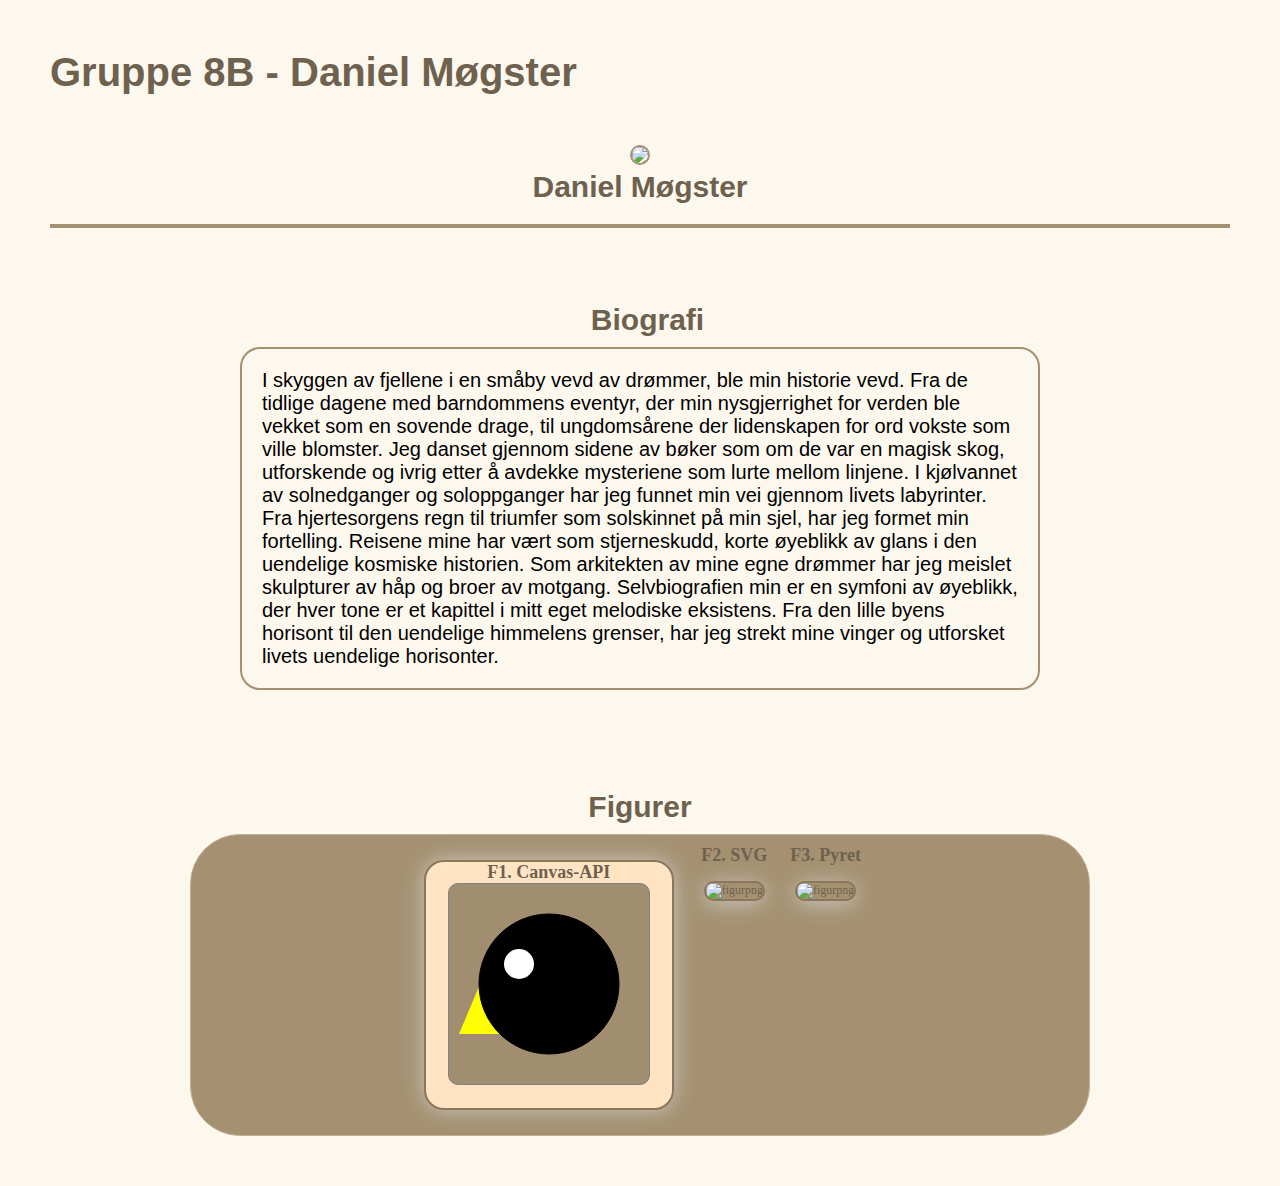
==== daniel.html @ 26ac623e "Figure & Profile Update" ====
<!DOCTYPE html>
<html lang="en">

<head>
    <meta charset="UTF-8">
    <meta name="viewport" content="width=device-width, initial-scale=1.0">

    <link href="css/gruppe8b.css" rel="stylesheet">

    <title>Profilside 8B - Daniel</title>
</head>

<body>
    <h1 class="profilside-overskrift">Gruppe 8B - Daniel Møgster</h1>

    <div class="ramme-pb">
        <img class="profilbilde-img"
            src="https://github.com/TriggeredBanana/progoblig-03/blob/main/bilder/daniel.png?raw=true" width="250" />
        <h2>Daniel Møgster</h2>
    </div>
    
    <div class="seperator-line-profile"></div>

    <h2 class="biografi-overskrift">Biografi</h2>

    <div class="bio-box">
        <div>
            <p class="biografi">I skyggen av fjellene i en småby vevd av drømmer, ble min historie vevd. Fra de tidlige
                dagene med barndommens eventyr, der min nysgjerrighet for verden ble vekket som en sovende drage, til
                ungdomsårene der lidenskapen for ord vokste som ville blomster. Jeg danset gjennom sidene av bøker som
                om de
                var en magisk skog, utforskende og ivrig etter å avdekke mysteriene som lurte mellom linjene.

                I kjølvannet av solnedganger og soloppganger har jeg funnet min vei gjennom livets labyrinter. Fra
                hjertesorgens regn til triumfer som solskinnet på min sjel, har jeg formet min fortelling. Reisene mine
                har
                vært som stjerneskudd, korte øyeblikk av glans i den uendelige kosmiske historien.

                Som arkitekten av mine egne drømmer har jeg meislet skulpturer av håp og broer av motgang.
                Selvbiografien
                min er en symfoni av øyeblikk, der hver tone er et kapittel i mitt eget melodiske eksistens. Fra den
                lille
                byens horisont til den uendelige himmelens grenser, har jeg strekt mine vinger og utforsket livets
                uendelige
                horisonter.</p>
        </div>
    </div>

    <h2 class="pf-overskrift">Figurer</h2>

    <div class="figur-boks">
        <div class="lerret-boks">
            <h2>F1. Canvas-API</h2>
            <canvas id="canvasD" width="200" height="200"></canvas>
        </div>
        <div>
            <h2>F2. SVG</h2>
            <img class="placeholder-img" src="https://placehold.co/200x200.png" alt="figurpng">
        </div>
        <div>
            <h2>F3. Pyret</h2>
            <img class="placeholder-img" src="https://placehold.co/200x200.png" alt="figurpng">
        </div>
    </div>
    <script type="module" src="js/figures.js"></script>
    <script type="module" src="js/daniel.js"></script>
</body>

</html>
---- css/gruppe8b.css ----
* {
    margin: 0;
    padding: 0;
    box-sizing: border-box;
}

body {
    background-color: rgb(253, 248, 238);
    font-family: Arial;
    font-size: 20px;
    padding: 50px;
}

.hjemmeside-overskrift {
    color: rgb(110, 97, 78);
    margin-bottom: 50px;
}

.p-overskrift {
    color: rgb(110, 97, 78);
    display: flex;
    justify-content: center;
    text-align: center;
}

.f-overskrift {
    color: rgb(110, 97, 78);
    margin-top: 80px;
    display: flex;
    justify-content: center;
    text-align: center;
}

.profilbilde-knapp {
    margin-top: 10px;
    display: flex;
    justify-content: center;
    flex-wrap: wrap;
    border-radius: 50px;
    padding: 10px;
    max-width: 1200px;
    margin: auto;
}

.knapp-x {
    background-color: rgb(235, 233, 231);
    border: 2px solid rgb(165, 145, 114);
    border-radius: 10px;
    margin: 10px;
    box-shadow: 0px 3px 20px rgb(165, 145, 114);
    transition: .3s ease all;
}

.knapp-x:hover {
    box-shadow: 0px 3px 20px rgb(61, 53, 42);
    transform: scale(1.1);
    z-index: 1;
    background-color: rgb(212, 193, 163);
}

.navn-x {
    font-family: Calibri;
    color: rgb(165, 145, 114);
}

.p-img {
    margin: 5px;
    border: 2px solid gray;
    border-radius: 5px;
}

.figur-ramme {
    padding-top: 50px;
    padding-bottom: 50px;
    margin-top: 10px;
    background-color: rgb(165, 145, 114);
    border: 1px solid gray;
    justify-content: center;
    align-items: center;
    display: flex;
    flex-wrap: wrap;
    margin-left: auto;
    margin-right: auto;
    border-radius: 50px;
    border: 1px solid rgb(194, 176, 150);
}

.figur-box-x {
    background-color: bisque;
    width: 250px;
    height: 250px;
    border-radius: 20px;
    border: 2px solid rgb(139, 119, 89);
    margin: 15px;
    box-shadow: 0px 0px 20px rgb(202, 198, 191);
}

#canvasA {
    background-color: rgb(161, 142, 112);
    border-radius: 10px;
    border: solid 1px gray;
}

#canvasD {
    background-color: rgb(161, 142, 112);
    border-radius: 10px;
    border: solid 1px gray;
}

#canvasE {
    background-color: rgb(161, 142, 112);
    border-radius: 10px;
    border: solid 1px gray;
}

#canvasT {
    background-color: rgb(161, 142, 112);
    border-radius: 10px;
    border: solid 1px gray;
}

#canvasJ {
    background-color: rgb(161, 142, 112);
    border-radius: 10px;
    border: solid 1px gray;
}

#canvasZ {
    background-color: rgb(161, 142, 112);
    border-radius: 10px;
    border: solid 1px gray;
}

#canvasJ2 {
    background-color: rgb(161, 142, 112);
    border-radius: 10px;
    border: solid 1px gray;
}








.profilside-overskrift {
    color: rgb(110, 97, 78);
    margin-bottom: 50px;
}

.ramme-pb {
    text-align: center;
    color: rgb(110, 97, 78);
}

.seperator-line-profile {
    margin-top: 20px;
    margin-bottom: 75px;
    border-bottom: 4px solid rgb(165, 145, 114);
}

.profilbilde-img {
    border-radius: 50%;
    border: 2px solid rgb(165, 145, 114);
}

.biografi-overskrift {
    color: rgb(110, 97, 78);
    margin-top: 40px;
    margin-bottom: 10px;
    text-indent: 15px;
    text-align: center;

}

.bio-box {
    margin-top: 10px;
    border-radius: 20px;
    border: 2px solid rgb(165, 145, 114);
    padding: 20px;
    max-width: 800px;
    display: flex;
    justify-content: center;
    margin: auto;
}

.pf-overskrift {
    color: rgb(110, 97, 78);
    margin-top: 100px;
    margin-bottom: 10px;
    display: flex;
    justify-content: center;
    text-align: center;
}


.figur-boks {
    background-color: rgb(165, 145, 114);
    margin-top: 10px;
    margin: auto;
    display: flex;
    justify-content: center;
    flex-wrap: wrap;
    max-width: 900px;
    border-radius: 50px;
    border: 1px solid rgb(194, 176, 150);
    padding: 10px;
    text-align: center;
    font-size: 12px;
    font-family: Calibri;
    color: rgb(110, 97, 78);
}

.lerret-boks {
    background-color: bisque;
    width: 250px;
    height: 250px;
    border-radius: 20px;
    border: 2px solid rgb(139, 119, 89);
    margin: 15px;
    box-shadow: 0px 0px 20px rgb(202, 198, 191);
}

.placeholder-img {
    border: 2px solid rgb(139, 119, 89);
    border-radius: 10px;
    margin: 15px;
    box-shadow: 0px 3px 20px rgb(202, 198, 191);
    transition: transform 0.25s;
}

.placeholder-img:hover {
    box-shadow: 0px 3px 20px rgb(61, 53, 42);
    transform: scale(1.1);
    background-color: rgb(197, 195, 193);
}
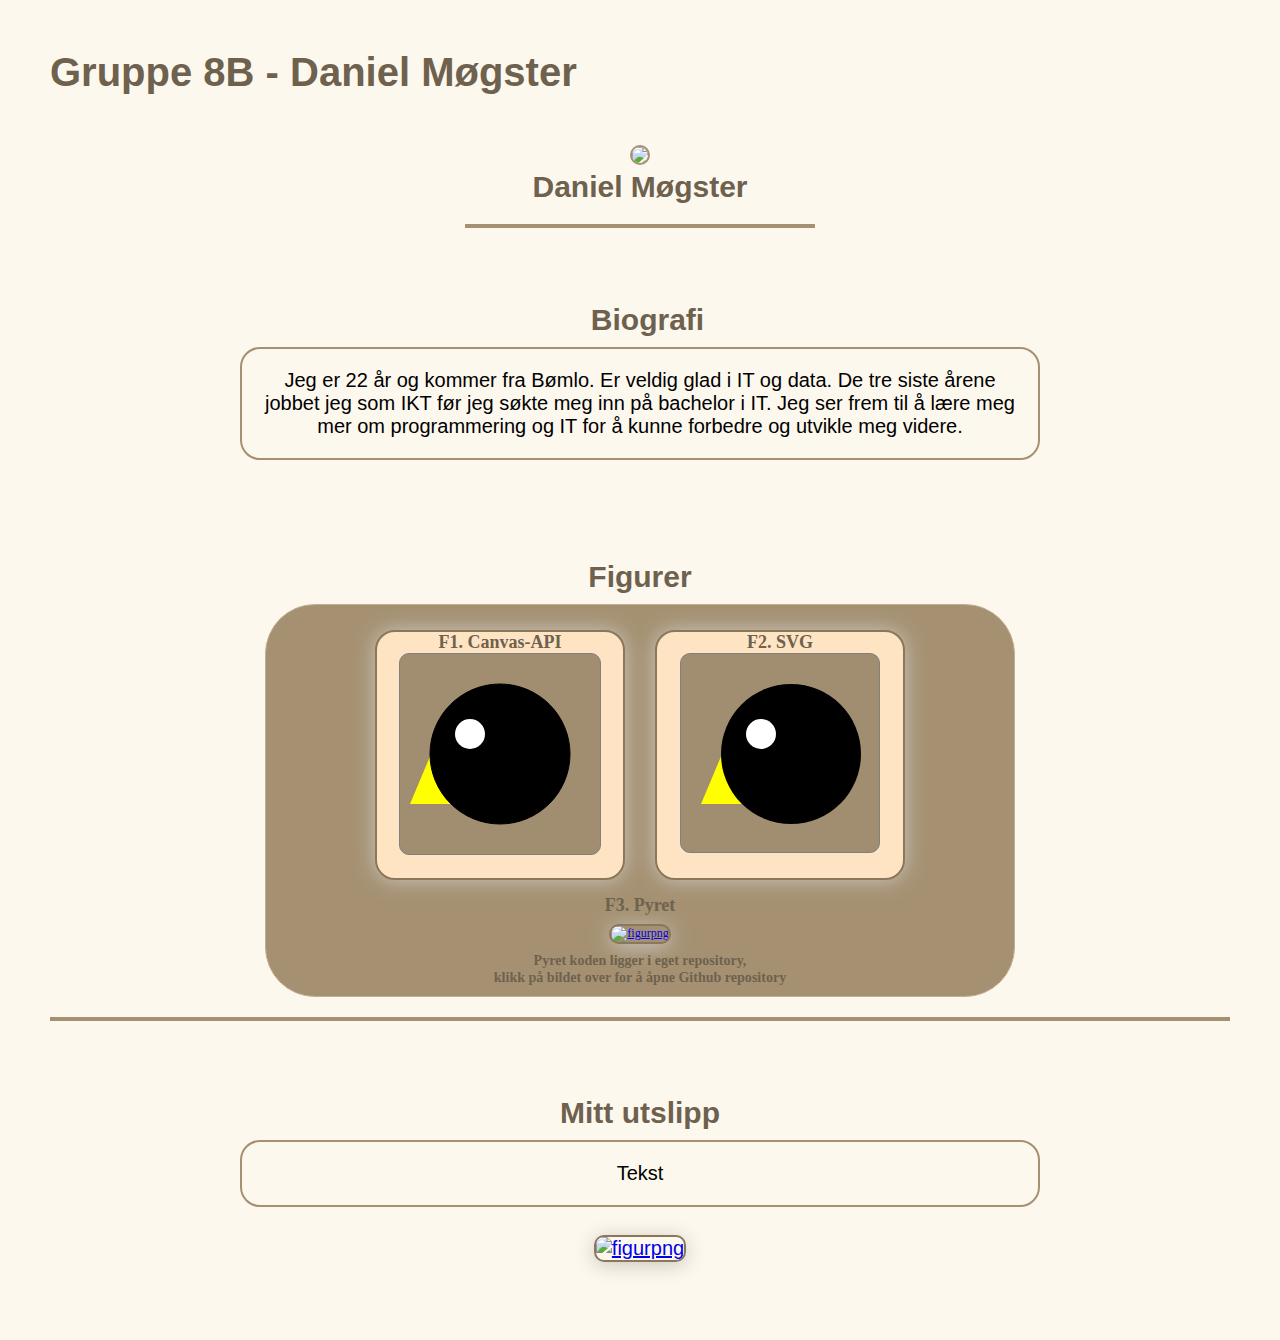
==== commit fd912459: "Merge branch 'main' into Jakob" ====
--- a/daniel.html
+++ b/daniel.html
@@ -25,24 +25,11 @@
 
     <div class="bio-box">
         <div>
-            <p class="biografi">I skyggen av fjellene i en småby vevd av drømmer, ble min historie vevd. Fra de tidlige
-                dagene med barndommens eventyr, der min nysgjerrighet for verden ble vekket som en sovende drage, til
-                ungdomsårene der lidenskapen for ord vokste som ville blomster. Jeg danset gjennom sidene av bøker som
-                om de
-                var en magisk skog, utforskende og ivrig etter å avdekke mysteriene som lurte mellom linjene.
-
-                I kjølvannet av solnedganger og soloppganger har jeg funnet min vei gjennom livets labyrinter. Fra
-                hjertesorgens regn til triumfer som solskinnet på min sjel, har jeg formet min fortelling. Reisene mine
-                har
-                vært som stjerneskudd, korte øyeblikk av glans i den uendelige kosmiske historien.
-
-                Som arkitekten av mine egne drømmer har jeg meislet skulpturer av håp og broer av motgang.
-                Selvbiografien
-                min er en symfoni av øyeblikk, der hver tone er et kapittel i mitt eget melodiske eksistens. Fra den
-                lille
-                byens horisont til den uendelige himmelens grenser, har jeg strekt mine vinger og utforsket livets
-                uendelige
-                horisonter.</p>
+            <p class="biografi"> 
+                Jeg er 22 år og kommer fra Bømlo. 
+                Er veldig glad i IT og data. De tre siste årene jobbet jeg som IKT før jeg søkte meg inn på bachelor i IT.
+                Jeg ser frem til å lære meg mer om programmering og IT for å kunne forbedre og utvikle meg videre.
+            </p>
         </div>
     </div>
 
@@ -53,17 +40,45 @@
             <h2>F1. Canvas-API</h2>
             <canvas id="canvasD" width="200" height="200"></canvas>
         </div>
-        <div>
+        <div class="lerret-boks">
             <h2>F2. SVG</h2>
-            <img class="placeholder-img" src="https://placehold.co/200x200.png" alt="figurpng">
+            <svg id="svgA" width="200" height="200">
+                <polygon points="20, 150, 60, 55, 100, 150" fill="yellow"/>
+                <ellipse cx="110" cy="100" rx="70" ry="70" stroke="black" fill="black" stroke-width="0" />
+                <circle cx="80" cy="80" r="15" stroke="white" fill="white" stroke-width="0" />
+            </svg>
         </div>
         <div>
             <h2>F3. Pyret</h2>
-            <img class="placeholder-img" src="https://placehold.co/200x200.png" alt="figurpng">
+            <a href="https://github.com/TriggeredBanana/figur-progoblig03" target="_blank"><img class="placeholder-img" src="https://github.githubassets.com/assets/GitHub-Mark-ea2971cee799.png"
+                alt="figurpng"></a>
+            <h3>Pyret koden ligger i eget repository,</h3>
+            <h3>klikk på bildet over for å åpne Github repository</h3>
         </div>
     </div>
+
+    <div class="seperator-line-profile2"></div>
+
     <script type="module" src="js/figures.js"></script>
     <script type="module" src="js/daniel.js"></script>
+
+    <h2 class="pu-overskrift">Mitt utslipp</h2>
+
+    <div class="utslipp-boks">
+        <div>
+            <p class="utslipp-tekst">
+                Tekst
+            </p>
+        </div>
+    </div>
+
+
+    <div class="bar-chart">
+        <div class>
+            <a href="https://github.com/Azders/pyret03" target="_blank"><img class="placeholder-img2"
+                    src="https://github.com/Azders/pyret03/blob/main/graf.png?raw=true" alt="figurpng"></a>
+        </div>
+    </div>
+
 </body>
-
 </html>--- a/css/gruppe8b.css
+++ b/css/gruppe8b.css
@@ -55,12 +55,12 @@
     box-shadow: 0px 3px 20px rgb(61, 53, 42);
     transform: scale(1.1);
     z-index: 1;
-    background-color: rgb(212, 193, 163);
+    background-color: rgb(226, 210, 184);
 }
 
 .navn-x {
     font-family: Calibri;
-    color: rgb(165, 145, 114);
+    color: rgb(110, 97, 78);
 }
 
 .p-img {
@@ -75,6 +75,7 @@
     margin-top: 10px;
     background-color: rgb(165, 145, 114);
     border: 1px solid gray;
+    max-width: 1250px;
     justify-content: center;
     align-items: center;
     display: flex;
@@ -137,6 +138,54 @@
     border: solid 1px gray;
 }
 
+#svgA {
+    background-color: rgb(161, 142, 112);
+    border-radius: 10px;
+    border: solid 1px gray;
+}
+
+#svgD {
+    background-color: rgb(161, 142, 112);
+    border-radius: 10px;
+    border: solid 1px gray;
+}
+
+.penguin {
+
+    align-items: center;
+    justify-content: center;
+}
+
+#svgE {
+    background-color: rgb(161, 142, 112);
+    border-radius: 10px;
+    border: solid 1px gray;
+}
+
+#svgT {
+    background-color: rgb(161, 142, 112);
+    border-radius: 10px;
+    border: solid 1px gray;
+}
+
+#svgJ {
+    background-color: rgb(161, 142, 112);
+    border-radius: 10px;
+    border: solid 1px gray;
+}
+
+#svgZ {
+    background-color: rgb(161, 142, 112);
+    border-radius: 10px;
+    border: solid 1px gray;
+}
+
+#svgJ2 {
+    background-color: rgb(161, 142, 112);
+    border-radius: 10px;
+    border: solid 1px gray;
+}
+
 
 
 
@@ -155,8 +204,30 @@
 }
 
 .seperator-line-profile {
+    display: flex;
     margin-top: 20px;
     margin-bottom: 75px;
+    margin-left: auto;
+    margin-right: auto;
+    border-bottom: 4px solid rgb(165, 145, 114);
+    max-width: 350px;
+}
+
+.seperator-line-hjemmeside {
+    display: flex;
+    margin-top: 20px;
+    margin-bottom: 75px;
+    margin-left: auto;
+    margin-right: auto;
+    border-bottom: 4px solid rgb(165, 145, 114);
+}
+
+.seperator-line-profile2 {
+    display: flex;
+    margin-top: 20px;
+    margin-bottom: 75px;
+    margin-left: auto;
+    margin-right: auto;
     border-bottom: 4px solid rgb(165, 145, 114);
 }
 
@@ -171,7 +242,14 @@
     margin-bottom: 10px;
     text-indent: 15px;
     text-align: center;
-
+}
+
+.biografi {
+    text-align: center;
+}
+
+.utslipp-tekst {
+    text-align: center;
 }
 
 .bio-box {
@@ -202,7 +280,7 @@
     display: flex;
     justify-content: center;
     flex-wrap: wrap;
-    max-width: 900px;
+    max-width: 750px;
     border-radius: 50px;
     border: 1px solid rgb(194, 176, 150);
     padding: 10px;
@@ -223,15 +301,68 @@
 }
 
 .placeholder-img {
+    height: 200px;
+    width: 200px;
     border: 2px solid rgb(139, 119, 89);
     border-radius: 10px;
-    margin: 15px;
+    margin: 8px;
     box-shadow: 0px 3px 20px rgb(202, 198, 191);
-    transition: transform 0.25s;
+    transition: transform 0.3s;
+}
+
+.placeholder-img2 {
+    height: 400px;
+    width: 400px;
+    margin-top: 50px;
+    border: 2px solid rgb(139, 119, 89);
+    border-radius: 10px;
+    margin: 8px;
+    box-shadow: 0px 3px 20px rgb(202, 198, 191);
 }
 
 .placeholder-img:hover {
     box-shadow: 0px 3px 20px rgb(61, 53, 42);
     transform: scale(1.1);
     background-color: rgb(197, 195, 193);
+}
+
+
+.pu-overskrift {
+    color: rgb(110, 97, 78);
+    margin-top: 50px;
+    margin-bottom: 10px;
+    display: flex;
+    justify-content: center;
+    text-align: center;
+}
+
+.pu-overskrift {
+    color: rgb(110, 97, 78);
+    margin-top: 50px;
+    margin-bottom: 10px;
+    display: flex;
+    justify-content: center;
+    text-align: center;
+}
+
+
+.utslipp-boks {
+    margin-top: 10px;
+    border-radius: 20px;
+    border: 2px solid rgb(165, 145, 114);
+    padding: 20px;
+    max-width: 800px;
+    display: flex;
+    justify-content: center;
+    margin: auto;
+}
+
+.bar-chart {
+    margin-top: 10px;
+    border-radius: 20px;
+    padding: 20px;
+    max-width: 800px;
+    display: flex;
+    justify-content: center;
+    margin: auto;
 }